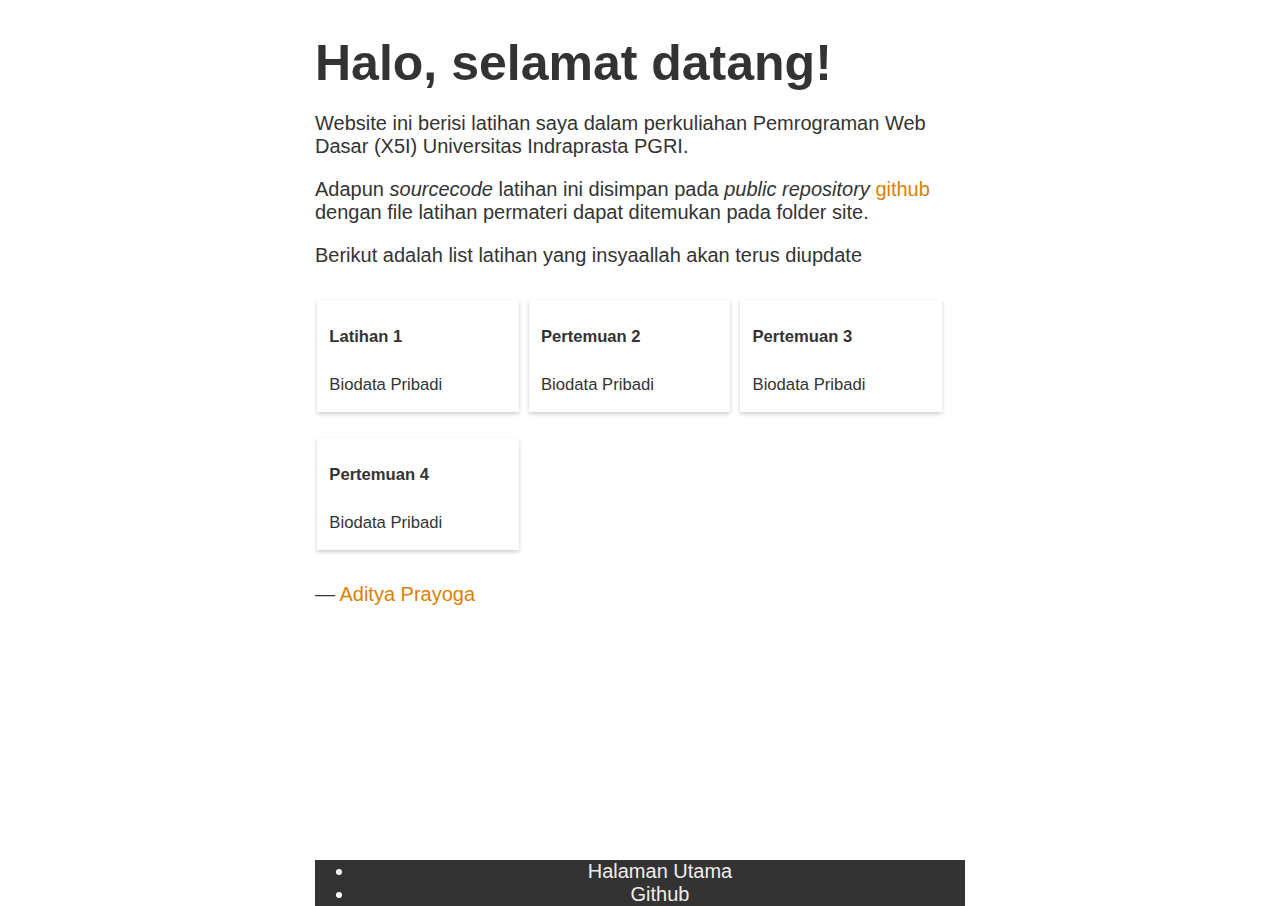
==== index.html @ d10551da "Latihan 1" ====
<!doctype html>
<html lang="en">
<head>
    <meta charset="UTF-8">
    <meta name="viewport"
          content="width=device-width, user-scalable=no, initial-scale=1.0, maximum-scale=1.0, minimum-scale=1.0">
    <meta http-equiv="X-UA-Compatible" content="ie=edge">
    <title>Pemrograman Dasar</title>
    <link rel="stylesheet" href="css/base.css">
    <link rel="stylesheet" href="css/footer.css">
</head>
<body>
<article>
    <h1>Halo, selamat datang!</h1>
    <div>
        <p>Website ini berisi latihan saya dalam perkuliahan Pemrograman Web Dasar (X5I) Universitas Indraprasta
            PGRI.</p>
        <p>Adapun <i>sourcecode</i> latihan ini disimpan pada <i>public repository</i> <a href="">github</a> dengan file
            latihan permateri dapat ditemukan pada folder site.</p>
        <p>Berikut adalah list latihan yang insyaallah akan terus diupdate</p>

        <ul class="list">
            <li class="item-list">
                <a class="box text-primary" href="site/latihan1.html">
                    <h5>Latihan 1</h5>
                    <p style="font-size: smaller">Biodata Pribadi</p>
                </a>
            </li>
            <li class="item-list">
                <a class="box text-primary" href="site/latihan1.html">
                    <h5>Pertemuan 2</h5>
                    <p style="font-size: smaller">Biodata Pribadi</p>
                </a>
            </li>
            <li class="item-list">
                <a class="box text-primary" href="">
                    <h5>Pertemuan 3</h5>
                    <p style="font-size: smaller">Biodata Pribadi</p>
                </a>
            </li>
            <li class="item-list">
                <a class="box text-primary" href="">
                    <h5>Pertemuan 4</h5>
                    <p style="font-size: smaller">Biodata Pribadi</p>
                </a>
            </li>
        </ul>
        <p>&mdash; <a href="site/about.html"> Aditya Prayoga</a></p>
    </div>
</article>
<footer>
    <ul class="tabs">
        <li class="tab"><a href="index.html">Halaman Utama</a></li>
        <li class="tab"><a href="">Github</a></li>
    </ul>
</footer>
</body>
</html>
---- css/base.css ----
body {
    text-align: center;
    padding: 20px;
}

@media (min-width: 768px) {
    body {
        padding-top: 0;
    }
}

h1 {
    font-size: 50px;
    margin-bottom: 0;
}

body {
    font: 20px Helvetica, sans-serif;
    color: #333;
}

article {
    display: block;
    text-align: left;
    max-width: 650px;
    margin: 0 auto;
}

a {
    color: #dc8100;
    text-decoration: none;
}

a:hover {
    color: #333;
    text-decoration: none;
}

/*List = style grid*/
.list {
    margin: 0;
    padding: 0;
    text-align: left;
}

.list .item-list {
    min-width: 31%;
    margin: 2% .35%;
    display: inline-flex;
    box-shadow: 0 2px 4px rgba(0, 0, 0, .2);
}

.list .item-list:hover {
    box-shadow: 0 5px 10px rgba(0, 0, 0, .15);
}

.list .box {
    width: 100%;
    padding: 0 6%;
    background: #fff;
    min-height: 100px;
    max-height: 220px;
    box-sizing: border-box;
}

.text-primary {
    color: #333333 !important;
    text-decoration: none;
    background-color: transparent;
}
---- css/footer.css ----
footer {
    position: absolute;
    margin: 0 auto;
    bottom: 0;
    left: 0;
    right: 0;
    width: 100%;
    height: 60px;
    max-width: 650px;
}
footer ul {
    background-color: #333333;
    color: white;
}

footer ul li a {
    color: #eee;
    text-decoration: none;
}
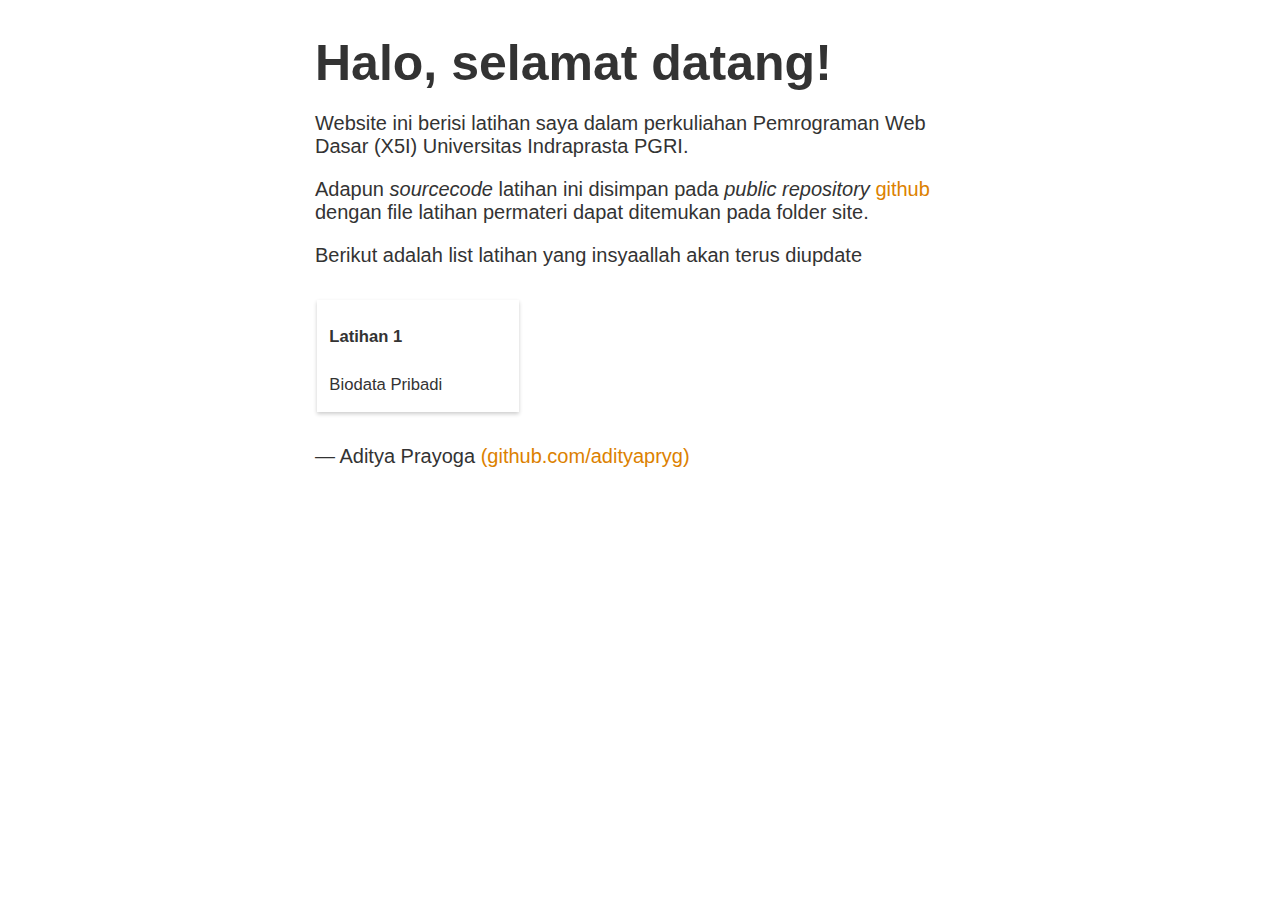
==== commit 168b6b74: "update full code, readme, dan link github" ====
--- a/index.html
+++ b/index.html
@@ -15,7 +15,7 @@
     <div>
         <p>Website ini berisi latihan saya dalam perkuliahan Pemrograman Web Dasar (X5I) Universitas Indraprasta
             PGRI.</p>
-        <p>Adapun <i>sourcecode</i> latihan ini disimpan pada <i>public repository</i> <a href="">github</a> dengan file
+        <p>Adapun <i>sourcecode</i> latihan ini disimpan pada <i>public repository</i> <a href="https://github.com/adityapryg/X5IWEBDASAR">github</a> dengan file
             latihan permateri dapat ditemukan pada folder site.</p>
         <p>Berikut adalah list latihan yang insyaallah akan terus diupdate</p>
 
@@ -26,7 +26,7 @@
                     <p style="font-size: smaller">Biodata Pribadi</p>
                 </a>
             </li>
-            <li class="item-list">
+            <!--<li class="item-list">
                 <a class="box text-primary" href="site/latihan1.html">
                     <h5>Pertemuan 2</h5>
                     <p style="font-size: smaller">Biodata Pribadi</p>
@@ -43,16 +43,10 @@
                     <h5>Pertemuan 4</h5>
                     <p style="font-size: smaller">Biodata Pribadi</p>
                 </a>
-            </li>
+            </li>-->
         </ul>
-        <p>&mdash; <a href="site/about.html"> Aditya Prayoga</a></p>
+        <p>&mdash; Aditya Prayoga<a href="https://github.com/adityapryg"> (github.com/adityapryg)</a></p>
     </div>
 </article>
-<footer>
-    <ul class="tabs">
-        <li class="tab"><a href="index.html">Halaman Utama</a></li>
-        <li class="tab"><a href="">Github</a></li>
-    </ul>
-</footer>
 </body>
 </html>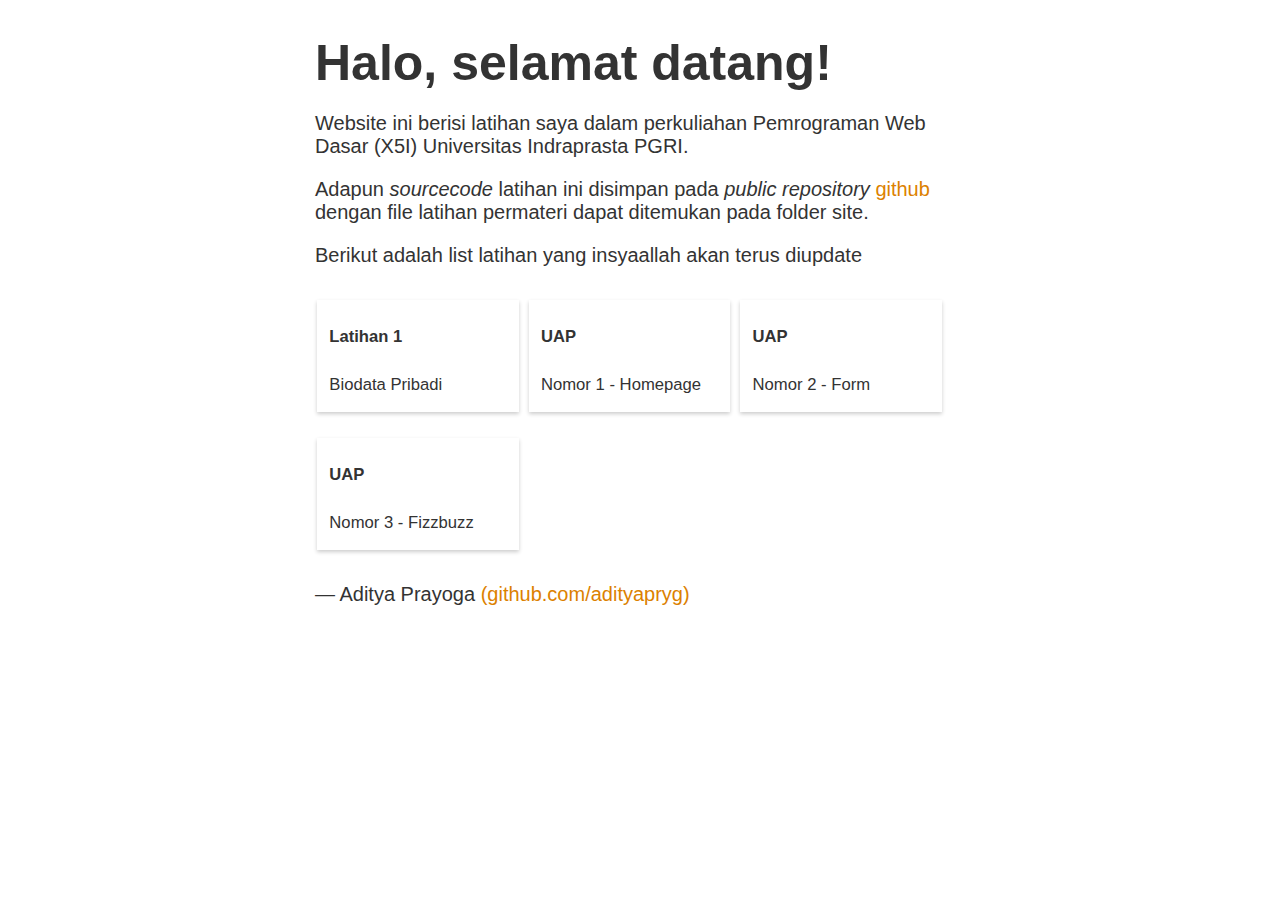
==== commit c833fcdc: "UAP" ====
--- a/index.html
+++ b/index.html
@@ -26,6 +26,24 @@
                     <p style="font-size: smaller">Biodata Pribadi</p>
                 </a>
             </li>
+            <li class="item-list">
+                <a class="box text-primary" href="site/UAP/satu.html">
+                    <h5>UAP</h5>
+                    <p style="font-size: smaller">Nomor 1 - Homepage</p>
+                </a>
+            </li>
+            <li class="item-list">
+                <a class="box text-primary" href="site/UAP/dua.html">
+                    <h5>UAP</h5>
+                    <p style="font-size: smaller">Nomor 2 - Form</p>
+                </a>
+            </li>
+            <li class="item-list">
+                <a class="box text-primary" href="site/UAP/tiga.html">
+                    <h5>UAP</h5>
+                    <p style="font-size: smaller">Nomor 3 - Fizzbuzz</p>
+                </a>
+            </li>
             <!--<li class="item-list">
                 <a class="box text-primary" href="site/latihan1.html">
                     <h5>Pertemuan 2</h5>
